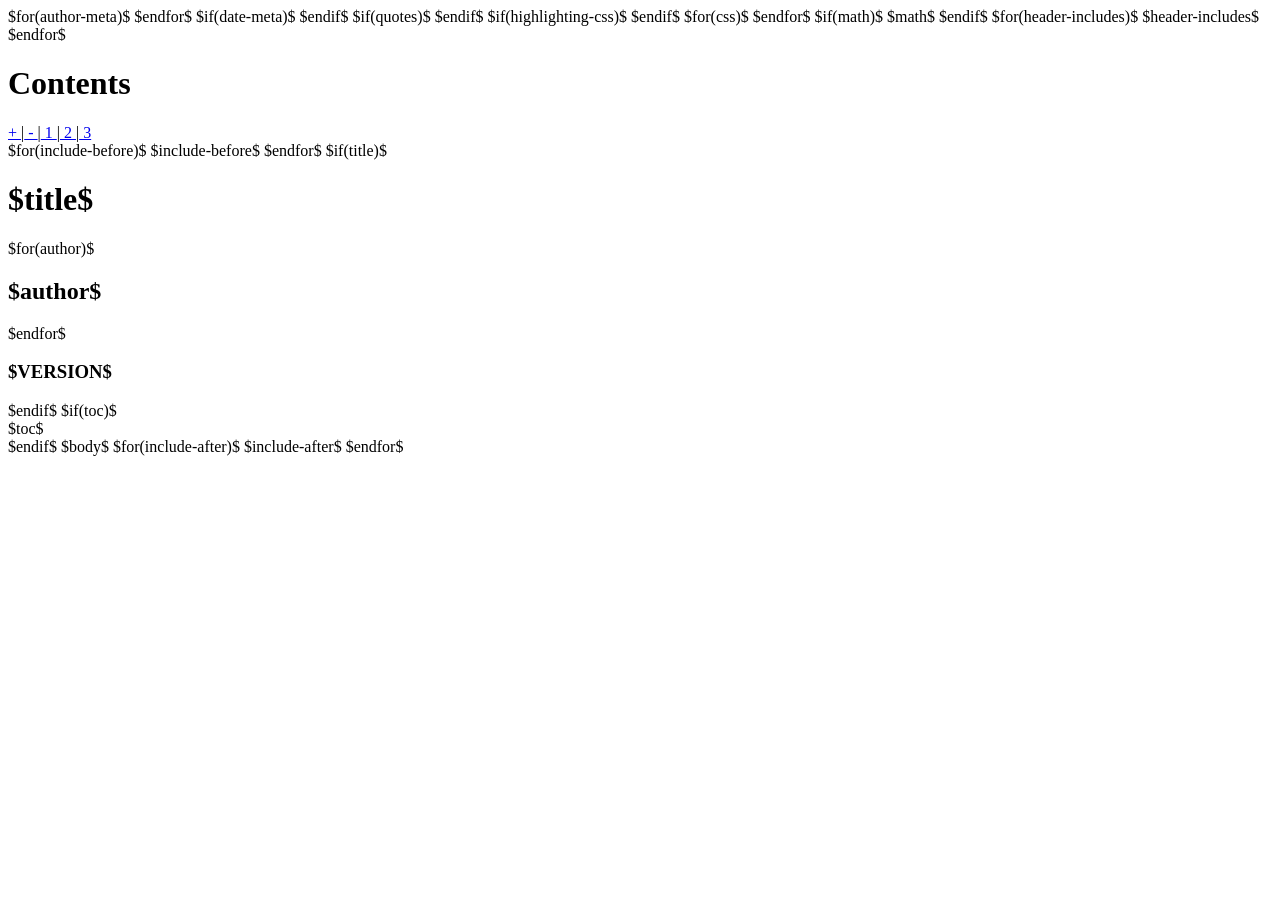
==== templates/default.html @ f1012551 "added templates" ====
<!DOCTYPE html>
<html$if(lang)$ lang="$lang$"$endif$>
<head>
  <meta charset="utf-8">
  <meta name="generator" content="pandoc">
$for(author-meta)$
  <meta name="author" content="$author-meta$">
$endfor$
$if(date-meta)$
  <meta name="dcterms.date" content="$date-meta$">
$endif$
  <title>$if(title-prefix)$$title-prefix$ - $endif$$pagetitle$</title>
  <style type="text/css">code{white-space: pre;}</style>
  <!--[if lt IE 9]>
    <script src="http://html5shim.googlecode.com/svn/trunk/html5.js"></script>
  <![endif]-->
$if(quotes)$
  <style type="text/css">q { quotes: "“" "”" "‘" "’"; }</style>
$endif$
$if(highlighting-css)$
  <style type="text/css">
$highlighting-css$
  </style>
$endif$
  <link rel="stylesheet" href="style/jqtree.css"/>
  <link rel="stylesheet" href="style/default.css" type="text/css" />
$for(css)$
  <link rel="stylesheet" href="$css$">
$endfor$
$if(math)$
  $math$
$endif$
$for(header-includes)$
  $header-includes$
$endfor$
   <script src="style/jquery-1.10.2.min.js"></script>
   <script src="style/tree.jquery.js"></script>
   <script src="style/default.js"></script>
</head>
<body>
<div class="nav">
<h1>Contents</h1>
<div class="navtools">
  <a href="#" id="nt-all"> + </a>|<a href="#" id="nt-none"> - </a>|<a href="#" id="nt-l1"> 1 </a>|<a href="#" id="nt-l2"> 2 </a>|<a href="#" id="nt-l3"> 3 </a>
</div>
<div class="navtree"></div>
</div>
$for(include-before)$
$include-before$
$endfor$
$if(title)$
<header>
<h1 class="title">$title$</h1>
$for(author)$
<h2 class="author">$author$</h2>
$endfor$

<h3 class="date">$VERSION$</h3>

</header>
$endif$
$if(toc)$
<nav id="$idprefix$TOC">
$toc$
</nav>
$endif$
$body$
$for(include-after)$
$include-after$
$endfor$
</body>
</html>
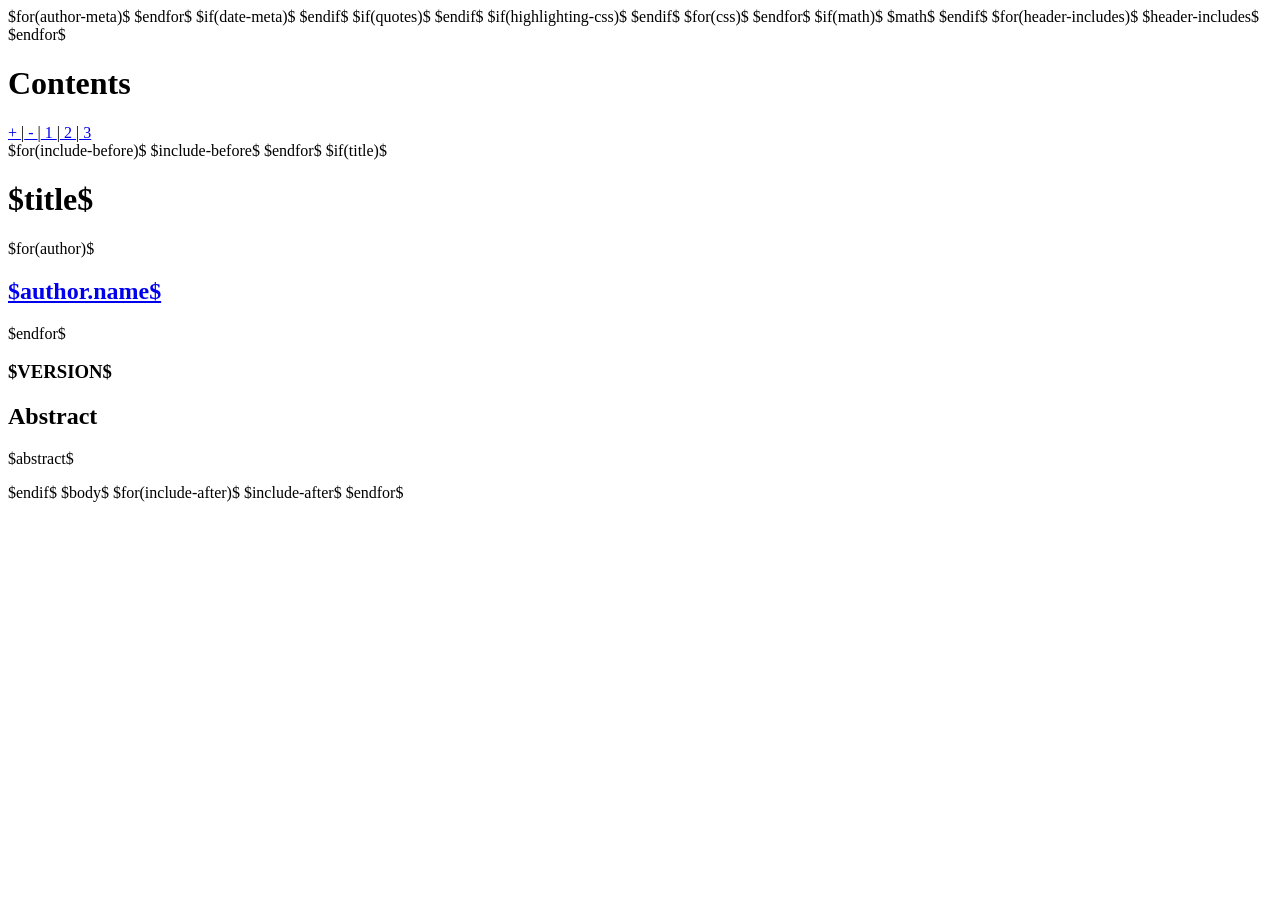
==== commit bcc41f24: "applyed own style sheets" ====
--- a/templates/default.html
+++ b/templates/default.html
@@ -1,72 +1,79 @@
 <!DOCTYPE html>
 <html$if(lang)$ lang="$lang$"$endif$>
 <head>
-  <meta charset="utf-8">
-  <meta name="generator" content="pandoc">
-$for(author-meta)$
-  <meta name="author" content="$author-meta$">
-$endfor$
-$if(date-meta)$
-  <meta name="dcterms.date" content="$date-meta$">
-$endif$
-  <title>$if(title-prefix)$$title-prefix$ - $endif$$pagetitle$</title>
-  <style type="text/css">code{white-space: pre;}</style>
-  <!--[if lt IE 9]>
+    <meta charset="utf-8">
+    <meta name="generator" content="pandoc">
+    $for(author-meta)$
+    <meta name="author" content="$author-meta$">
+    $endfor$
+    $if(date-meta)$
+    <meta name="dcterms.date" content="$date-meta$">
+    $endif$
+    <title>$if(title-prefix)$$title-prefix$ - $endif$$pagetitle$</title>
+    <style type="text/css">code {
+        white-space: pre;
+    }</style>
+    <!--[if lt IE 9]>
     <script src="http://html5shim.googlecode.com/svn/trunk/html5.js"></script>
-  <![endif]-->
-$if(quotes)$
-  <style type="text/css">q { quotes: "“" "”" "‘" "’"; }</style>
-$endif$
-$if(highlighting-css)$
-  <style type="text/css">
-$highlighting-css$
-  </style>
-$endif$
-  <link rel="stylesheet" href="style/jqtree.css"/>
-  <link rel="stylesheet" href="style/default.css" type="text/css" />
-$for(css)$
-  <link rel="stylesheet" href="$css$">
-$endfor$
-$if(math)$
-  $math$
-$endif$
-$for(header-includes)$
-  $header-includes$
-$endfor$
-   <script src="style/jquery-1.10.2.min.js"></script>
-   <script src="style/tree.jquery.js"></script>
-   <script src="style/default.js"></script>
+    <![endif]-->
+    $if(quotes)$
+    <style type="text/css">q {
+        quotes: "“" "”" "‘" "’";
+    }</style>
+    $endif$
+    $if(highlighting-css)$
+    <style type="text/css">
+        $highlighting-css$
+    </style>
+    $endif$
+    <link rel="stylesheet" href="style/jqtree.css"/>
+    <link rel="stylesheet" href="style/slimbox2.css" type="text/css"/>
+    <link rel="stylesheet" href="style/default.css" type="text/css"/>
+    $for(css)$
+    <link rel="stylesheet" href="$css$">
+    $endfor$
+    $if(math)$
+    $math$
+    $endif$
+    $for(header-includes)$
+    $header-includes$
+    $endfor$
+    <script src="style/jquery-1.10.2.min.js"></script>
+    <script src="style/tree.jquery.js"></script>
+    <script src="style/default.js"></script>
+    <script src="style/slimbox2.js"></script>
 </head>
 <body>
-<div class="nav">
-<h1>Contents</h1>
-<div class="navtools">
-  <a href="#" id="nt-all"> + </a>|<a href="#" id="nt-none"> - </a>|<a href="#" id="nt-l1"> 1 </a>|<a href="#" id="nt-l2"> 2 </a>|<a href="#" id="nt-l3"> 3 </a>
-</div>
-<div class="navtree"></div>
-</div>
-$for(include-before)$
-$include-before$
-$endfor$
-$if(title)$
-<header>
-<h1 class="title">$title$</h1>
-$for(author)$
-<h2 class="author">$author$</h2>
-$endfor$
-
-<h3 class="date">$VERSION$</h3>
-
-</header>
-$endif$
-$if(toc)$
-<nav id="$idprefix$TOC">
-$toc$
-</nav>
-$endif$
-$body$
-$for(include-after)$
-$include-after$
-$endfor$
+    <div class="nav">
+        <h1>Contents</h1>
+        <div class="navtools">
+            <a href="#" id="nt-all"> + </a>|<a href="#" id="nt-none"> - </a>|<a href="#" id="nt-l1"> 1 </a>|<a href="#"
+                                                                                                               id="nt-l2">
+            2 </a>|<a href="#" id="nt-l3"> 3 </a>
+        </div>
+        <div class="navtree"></div>
+    </div>
+    $for(include-before)$
+    $include-before$
+    $endfor$
+    $if(title)$
+    <header>
+        <h1 class="title">$title$</h1>
+        <div class="authors">
+            $for(author)$
+            <h2 class="author">
+                <a href="mailto:$author.email$">$author.name$</a>
+            </h2>
+            $endfor$
+        </div>
+        <h3 class="date">$VERSION$</h3>
+        <h2 class="abstract">Abstract</h2>
+        <p class="abstract">$abstract$</p>
+    </header>
+    $endif$
+    $body$
+    $for(include-after)$
+    $include-after$
+    $endfor$
 </body>
-</html>+</html>
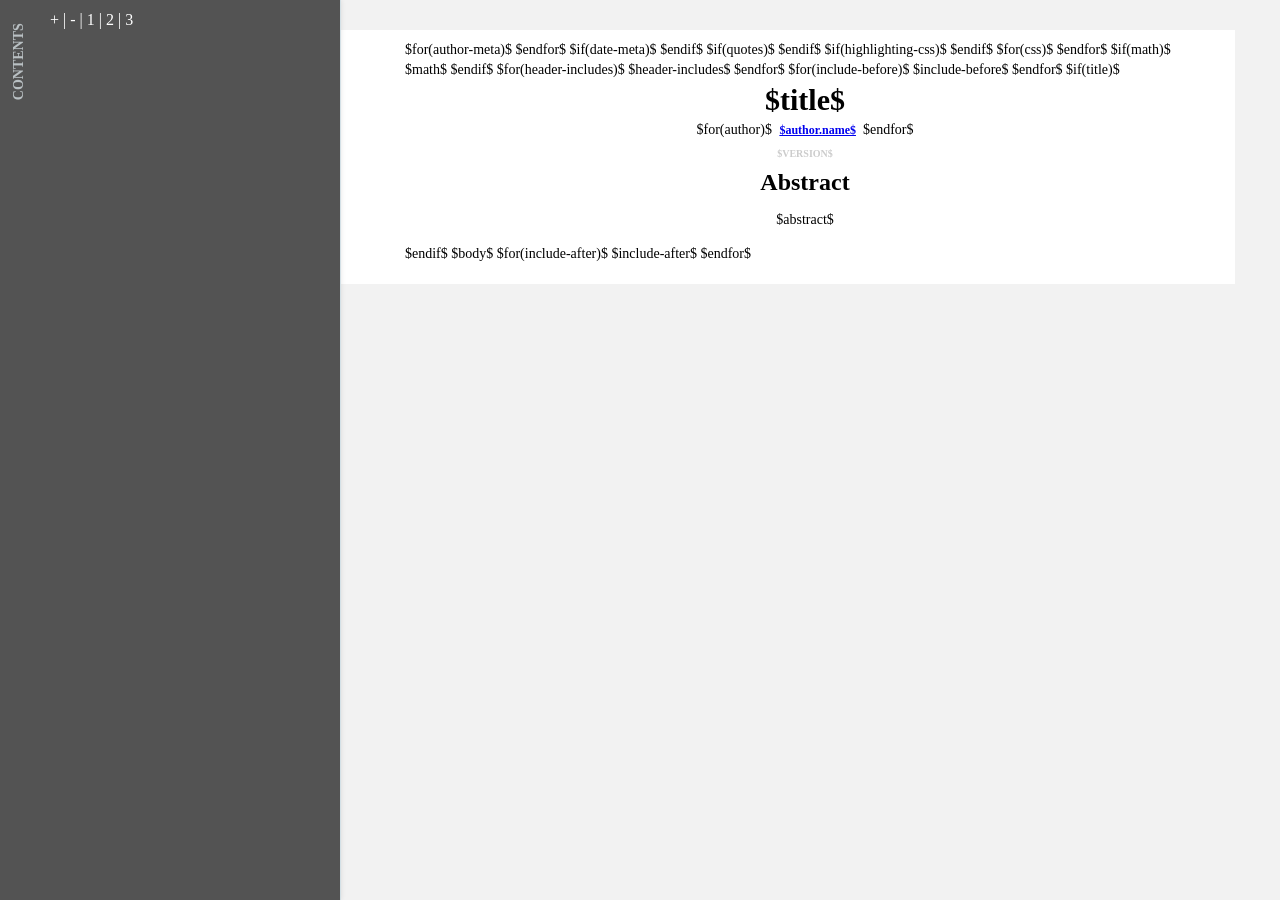
==== commit 635e4f6d: "updated tempalte" ====
--- a/templates/default.html
+++ b/templates/default.html
@@ -26,9 +26,9 @@
         $highlighting-css$
     </style>
     $endif$
-    <link rel="stylesheet" href="style/jqtree.css"/>
-    <link rel="stylesheet" href="style/slimbox2.css" type="text/css"/>
-    <link rel="stylesheet" href="style/default.css" type="text/css"/>
+    <link rel="stylesheet" href="../style/jqtree.css"/>
+    <link rel="stylesheet" href="../style/slimbox2.css" type="text/css"/>
+    <link rel="stylesheet" href="../style/default.css" type="text/css"/>
     $for(css)$
     <link rel="stylesheet" href="$css$">
     $endfor$
@@ -38,10 +38,10 @@
     $for(header-includes)$
     $header-includes$
     $endfor$
-    <script src="style/jquery-1.10.2.min.js"></script>
-    <script src="style/tree.jquery.js"></script>
-    <script src="style/default.js"></script>
-    <script src="style/slimbox2.js"></script>
+    <script src="../style/jquery-1.10.2.min.js"></script>
+    <script src="../style/tree.jquery.js"></script>
+    <script src="../style/default.js"></script>
+    <script src="../style/slimbox2.js"></script>
 </head>
 <body>
     <div class="nav">
--- a/style/jqtree.css
+++ b/style/jqtree.css
@@ -0,0 +1,139 @@
+ul.jqtree-tree {
+    margin-left: 12px;
+}
+
+ul.jqtree-tree,
+ul.jqtree-tree ul.jqtree_common {
+    list-style: none outside;
+    margin-bottom: 0;
+    padding: 0;
+}
+
+ul.jqtree-tree ul.jqtree_common {
+    display: block;
+    margin-left: 12px;
+    margin-right: 0;
+}
+ul.jqtree-tree li.jqtree-closed > ul.jqtree_common {
+    display: none;
+}
+
+ul.jqtree-tree li.jqtree_common {
+    clear: both;
+    list-style-type: none;
+}
+ul.jqtree-tree .jqtree-toggler {
+    display: block;
+    position: absolute;
+    left: -1.5em;
+    top: 30%;
+    *top: 0;  /* fix for ie7 */
+    font-size: 12px;
+    line-height: 12px;
+    font-family: arial;  /* fix for ie9 */
+    border-bottom: none;
+    color: #333;
+}
+
+ul.jqtree-tree .jqtree-toggler:hover {
+    color: #000;
+}
+
+ul.jqtree-tree .jqtree-element {
+    cursor: pointer;
+}
+
+ul.jqtree-tree .jqtree-title {
+    color: #1C4257;
+    vertical-align: middle;
+}
+
+ul.jqtree-tree li.jqtree-folder {
+    margin-bottom: 4px;
+}
+
+ul.jqtree-tree li.jqtree-folder.jqtree-closed {
+    margin-bottom: 1px;
+}
+
+ul.jqtree-tree li.jqtree-folder .jqtree-title {
+    margin-left: 0;
+}
+
+ul.jqtree-tree .jqtree-toggler.jqtree-closed {
+    background-position: 0 0;
+}
+
+span.jqtree-dragging {
+    color: #fff;
+    background: #000;
+    opacity: 0.6;
+    cursor: pointer;
+    padding: 2px 8px;
+}
+
+ul.jqtree-tree li.jqtree-ghost {
+    position: relative;
+    z-index: 10;
+    margin-right: 10px;
+}
+
+ul.jqtree-tree li.jqtree-ghost span {
+    display: block;
+}
+
+ul.jqtree-tree li.jqtree-ghost span.jqtree-circle {
+    background-image: url(jqtree-circle.png);
+    background-repeat: no-repeat;
+    height: 8px;
+    width: 8px;
+    position: absolute;
+    top: -4px;
+    left: 2px;
+}
+
+ul.jqtree-tree li.jqtree-ghost span.jqtree-line {
+    background-color: #0000ff;
+    height: 2px;
+    padding: 0;
+    position: absolute;
+    top: -1px;
+    left: 10px;
+    width: 100%;
+}
+
+ul.jqtree-tree li.jqtree-ghost.jqtree-inside {
+    margin-left: 48px;
+}
+
+ul.jqtree-tree span.jqtree-border {
+    position: absolute;
+    display: block;
+    left: -2px;
+    top: 0;
+    border: solid 2px #0000ff;
+    -webkit-border-radius: 6px;
+    -moz-border-radius: 6px;
+    border-radius: 6px;
+    margin: 0;
+}
+
+ul.jqtree-tree .jqtree-element {
+    width: 100%; /* todo: why is this in here? */
+    *width: auto; /* ie7 fix; issue 41 */
+    position: relative;
+}
+
+ul.jqtree-tree li.jqtree-selected > .jqtree-element,
+ul.jqtree-tree li.jqtree-selected > .jqtree-element:hover {
+    background-color: #97BDD6;
+    background: -webkit-gradient(linear, left top, left bottom, from(#BEE0F5), to(#89AFCA));
+    background: -moz-linear-gradient(top, #BEE0F5, #89AFCA);
+    background: -ms-linear-gradient(top, #BEE0F5, #89AFCA);
+    background: -o-linear-gradient(top, #BEE0F5, #89AFCA);
+    text-shadow: 0 1px 0 rgba(255, 255, 255, 0.7);
+}
+
+ul.jqtree-tree .jqtree-moving > .jqtree-element .jqtree-title {
+    outline: dashed 1px #0000ff;
+}
--- a/style/slimbox2.css
+++ b/style/slimbox2.css
@@ -0,0 +1,83 @@
+/* SLIMBOX */
+
+#lbOverlay {
+	position: fixed;
+	z-index: 9999;
+	left: 0;
+	top: 0;
+	width: 100%;
+	height: 100%;
+	background-color: #000;
+	cursor: pointer;
+}
+
+#lbCenter, #lbBottomContainer {
+	position: absolute;
+	z-index: 9999;
+	overflow: hidden;
+	background-color: #fff;
+}
+
+.lbLoading {
+	background: #fff url(loading.gif) no-repeat center;
+}
+
+#lbImage {
+	position: absolute;
+	left: 0;
+	top: 0;
+	border: 10px solid #fff;
+	background-repeat: no-repeat;
+}
+
+#lbPrevLink, #lbNextLink {
+	display: block;
+	position: absolute;
+	top: 0;
+	width: 50%;
+	outline: none;
+}
+
+#lbPrevLink {
+	left: 0;
+}
+
+#lbPrevLink:hover {
+	background: transparent url(prevlabel.gif) no-repeat 0 15%;
+}
+
+#lbNextLink {
+	right: 0;
+}
+
+#lbNextLink:hover {
+	background: transparent url(nextlabel.gif) no-repeat 100% 15%;
+}
+
+#lbBottom {
+	font-family: Verdana, Arial, Geneva, Helvetica, sans-serif;
+	font-size: 10px;
+	color: #666;
+	line-height: 1.4em;
+	text-align: left;
+	border: 10px solid #fff;
+	border-top-style: none;
+}
+
+#lbCloseLink {
+	display: block;
+	float: right;
+	width: 66px;
+	height: 22px;
+	background: transparent url(closelabel.gif) no-repeat center;
+	margin: 5px 0;
+	outline: none;
+}
+
+#lbCaption, #lbNumber {
+	margin-right: 71px;
+}
+
+#lbCaption {
+	font-weight: bold;
+}
--- a/style/default.css
+++ b/style/default.css
@@ -0,0 +1,554 @@
+/*! normalize.css 2011-08-12T17:28 UTC · http://github.com/necolas/normalize.css */
+article, aside, details, figcaption, figure, footer, header, hgroup, nav, section {
+    display: block
+}
+
+audio, canvas, video {
+    display: inline-block;
+    *display: inline;
+    *zoom: 1
+}
+
+audio:not([controls]) {
+    display: none
+}
+
+[hidden] {
+    display: none
+}
+
+html {
+    font-size: 100%;
+    overflow-y: scroll;
+    -webkit-text-size-adjust: 100%;
+    -ms-text-size-adjust: 100%
+}
+
+body {
+    margin: 0
+}
+
+body, button, input, select, textarea {
+    font-family: sans-serif
+}
+
+a {
+    color: #00e
+}
+
+a:visited {
+    color: #551a8b
+}
+
+a:focus {
+    outline: thin dotted
+}
+
+a:hover, a:active {
+    outline: 0
+}
+
+abbr[title] {
+    border-bottom: 1px dotted
+}
+
+b, strong {
+    font-weight: bold
+}
+
+blockquote {
+    margin: 1em 40px
+}
+
+dfn {
+    font-style: italic
+}
+
+mark {
+    background: #ff0;
+    color: #000
+}
+
+pre, code, kbd, samp {
+    font-family: monospace, serif;
+    _font-family: 'courier new', monospace;
+    font-size: 1em
+}
+
+pre {
+    white-space: pre;
+    white-space: pre-wrap;
+    word-wrap: break-word
+}
+
+q {
+    quotes: none
+}
+
+q:before, q:after {
+    content: '';
+    content: none
+}
+
+small {
+    font-size: 75%
+}
+
+sub, sup {
+    font-size: 75%;
+    line-height: 0;
+    position: relative;
+    vertical-align: baseline
+}
+
+sup {
+    top: -0.5em
+}
+
+sub {
+    bottom: -0.25em
+}
+
+ul, ol {
+    margin: 1em 0;
+    padding: 0 0 0 40px
+}
+
+dd {
+    margin: 0 0 0 40px
+}
+
+nav ul, nav ol {
+    list-style: none;
+    list-style-image: none
+}
+
+img {
+    border: 0;
+    -ms-interpolation-mode: bicubic
+}
+
+svg:not(:root) {
+    overflow: hidden
+}
+
+figure {
+    margin: 0
+}
+
+form {
+    margin: 0
+}
+
+fieldset {
+    margin: 0 2px;
+    padding: .35em .625em .75em
+}
+
+legend {
+    border: 0;
+    *margin-left: -7px
+}
+
+button, input, select, textarea {
+    font-size: 100%;
+    margin: 0;
+    vertical-align: baseline;
+    *vertical-align: middle
+}
+
+button, input {
+    line-height: normal;
+    *overflow: visible
+}
+
+table button, table input {
+    *overflow: auto
+}
+
+button, html input[type="button"], input[type="reset"], input[type="submit"] {
+    cursor: pointer;
+    -webkit-appearance: button
+}
+
+input[type="checkbox"], input[type="radio"] {
+    box-sizing: border-box;
+    padding: 0
+}
+
+input[type="search"] {
+    -webkit-appearance: textfield;
+    -moz-box-sizing: content-box;
+    -webkit-box-sizing: content-box;
+    box-sizing: content-box
+}
+
+input[type="search"]::-webkit-search-decoration {
+    -webkit-appearance: none
+}
+
+button::-moz-focus-inner, input::-moz-focus-inner {
+    border: 0;
+    padding: 0
+}
+
+textarea {
+    overflow: auto;
+    vertical-align: top
+}
+
+table {
+    border-collapse: separate;
+    border-spacing: 0
+}
+
+html {
+    background: #f2f2f2;
+    font-size: 14px;
+    padding: 0 20px
+}
+
+body {
+    background: #fff;
+    margin: 30px auto;
+    padding: 10px 30px 20px 80px;
+    max-width: 800px;
+    box-shadow: 0 5px 40px rgba(0, 0, 0, .2) text-rendering : optimizeLegibility;
+    font-family: "Verdana";
+    line-height: 20px;
+}
+
+h1, h2, h3, h4 {
+    clear: both;
+    padding: 0
+}
+
+h1, h2, h3 {
+    border-bottom: 1px solid #e5e5e5;
+}
+
+h1 {
+    margin: 1.8em 0 0 -50px;
+    padding: .67em 0 0;
+    font-size: 22px;
+    font-weight: bold;
+    counter-increment: counter-h1;
+    counter-reset: counter-h2;
+}
+
+h2 {
+    margin: 1.65em 0 0 -50px;
+    padding: .83em 0 0;
+    font-size: 19px;
+    font-weight: bold;
+    counter-increment: counter-h2;
+    counter-reset: counter-h3;
+}
+
+h3 {
+    margin: 1.5em 0 0;
+    padding: 1em 0 0;
+    font-size: 16px;
+    font-weight: bold;
+    counter-increment: counter-h3;
+    counter-reset: counter-h4;
+}
+
+h4 {
+    margin: 1.35em 0 0;
+    padding: 1.33em 0 0;
+    font-size: 14px;
+    font-weight: bold;
+    counter-increment: counter-h4;
+}
+
+h1:before, h2:before {
+    display: inline-block;
+    min-width: 50px;
+}
+
+h1:before {
+    content: counter(counter-h1) " ";
+}
+
+h2:before {
+    content: counter(counter-h1) "." counter(counter-h2) " ";
+}
+
+h3:before {
+    content: counter(counter-h1) "." counter(counter-h2) "." counter(counter-h3) " ";
+}
+
+h4:before {
+    content: counter(counter-h1) "." counter(counter-h2) "." counter(counter-h3) "." counter(counter-h4) " ";
+}
+
+table {
+    border-top: 1px solid black;
+    border-bottom: 1px solid black;
+    caption-side: bottom;
+    counter-increment: counter-table;
+    margin-bottom: 20px;
+    margin-top: 20px;
+}
+
+table caption {
+    font-size: 12px;
+    text-align: left;
+    padding: 10px 0px 10px 0px;
+}
+
+table caption:before {
+    content: "Table " counter(counter-table) ": ";
+}
+
+td, th {
+    padding: 0px 10px 10px 0px;
+    vertical-align: top;
+}
+
+.figure {
+    text-align: center;
+    counter-increment: counter-figure;
+}
+
+.figure p.caption {
+    font-size: 12px;
+}
+
+.figure p.caption:before {
+    content: "Figure " counter(counter-figure) ": ";
+}
+
+ul.jqtree-tree .jqtree-title {
+    color: white;
+    font-size: 12px;
+}
+
+/* navigation */
+.nav h1:before {
+    content: none
+}
+
+@media screen {
+    .nav {
+        position: fixed;
+        z-index: 99;
+        top: 0;
+        left: 0;
+        bottom: 0;
+        width: 0;
+        background: #535353;
+        border-right: 1px solid #d3e0e6;
+        padding: 10px 10px 20px 30px;
+        overflow: hidden;
+        box-shadow: 0 0 5px rgba(0, 0, 0, .1);
+        -moz-transition: width .3s, background .3s;
+        -o-transition: width .3s, background .3s;
+        -webkit-transition: width .3s, background .3s;
+        transition: width .3s, background .3s
+    }
+
+    .nav:hover {
+        width: 300px;
+        overflow: auto;
+        background: #535353
+    }
+
+    .nav h1 {
+        position: fixed;
+        top: 70px;
+        left: 58px;
+        width: 0;
+        height: 0;
+        text-align: right;
+        font-size: 14px;
+        line-height: 1;
+        font-weight: bold;
+        text-transform: uppercase;
+        color: #b9c0c3;
+        -moz-transform: rotate(270deg);
+        -ms-transform: rotate(270deg);
+        -o-transform: rotate(270deg);
+        -webkit-transform: rotate(270deg);
+        transform: rotate(270deg) -moz-transition : opacity .3 s;
+        -o-transition: opacity .3s;
+        -webkit-transition: opacity .3s;
+        transition: opacity .3s
+    }
+
+    .nav:hover h1 {
+        opacity: .33
+    }
+
+    .navtree {
+        margin: 10px 10px 10px 25px;
+    }
+
+    .navtree ul, ol {
+        margin: 0px;
+    }
+
+    .nav .navtree {
+        visibility: hidden;
+    }
+
+    .nav:hover .navtree {
+        visibility: visible;
+    }
+
+    .nav .navtools {
+        visibility: hidden;
+    }
+
+    .nav:hover .navtools {
+        visibility: visible;
+    }
+
+    .navtools {
+        font-size: 16px;
+        margin-left: 20px;
+        color: white;
+    }
+
+    .nav a:hover {
+        text-decoration: none;
+    }
+
+    .nav a {
+        color: white;
+        text-decoration: none;
+    }
+
+    .hnum {
+        color: #aaaaaa;
+    }
+}
+
+@media screen and (min-width: 1200px) {
+    html {
+        padding-left: 300px;
+    }
+
+    .nav {
+        width: 300px;
+        overflow: auto;
+        background: #535353
+    }
+
+    .nav:hover h1 {
+        opacity: 1
+    }
+
+    .nav .navtools {
+        visibility: visible;
+    }
+
+    .nav .navtree {
+        visibility: visible;
+    }
+}
+
+pre {
+    background-color: #f8f8f8;
+    border: 1px solid #ddd;
+    font-size: 13px;
+    line-height: 19px;
+    overflow: auto;
+    padding: 6px 10px;
+    border-radius: 3px;
+}
+
+/* header stylin */
+header h1 {
+    margin: 0px;
+    padding: 10px;
+}
+
+header h2 {
+    margin: 0px;
+    padding: 4px;
+}
+
+header h3 {
+    margin: 0px;
+    padding: 4px;
+}
+
+header h4 {
+    margin: 0px;
+    padding: 4px;
+}
+
+header h1.padding {
+    padding: 0px;
+}
+
+header h1 {
+    font-size: 30px;
+    border-bottom: none;
+    text-align: center;
+}
+
+header .authors {
+    text-align: center;
+}
+
+header h2.author {
+    font-size: 12px;
+    border-bottom: none;
+    text-align: center;
+
+    display: inline;
+}
+
+header h3 {
+    font-size: 15px;
+    border-bottom: none;
+    text-align: center;
+}
+
+header h4 {
+    font-size: 15px;
+    border-bottom: none;
+    text-align: center;
+}
+
+header h1:before {
+    content: "";
+    min-width: 0px;
+}
+
+header h2:before {
+    content: "";
+    display: inline;
+}
+
+header h3:before {
+    content: "";
+}
+
+header h4:before {
+    content: "";
+}
+
+header h3.date {
+    font-size: 10px;
+    color: #ccc;
+}
+
+header h2.abstract {
+    font-size: 24px;
+    border-bottom: none;
+    text-align: center;
+}
+
+header p.abstract {
+    text-align: center;
+}
+
+/* Images */
+
+img {
+    max-width: 100%;
+}
